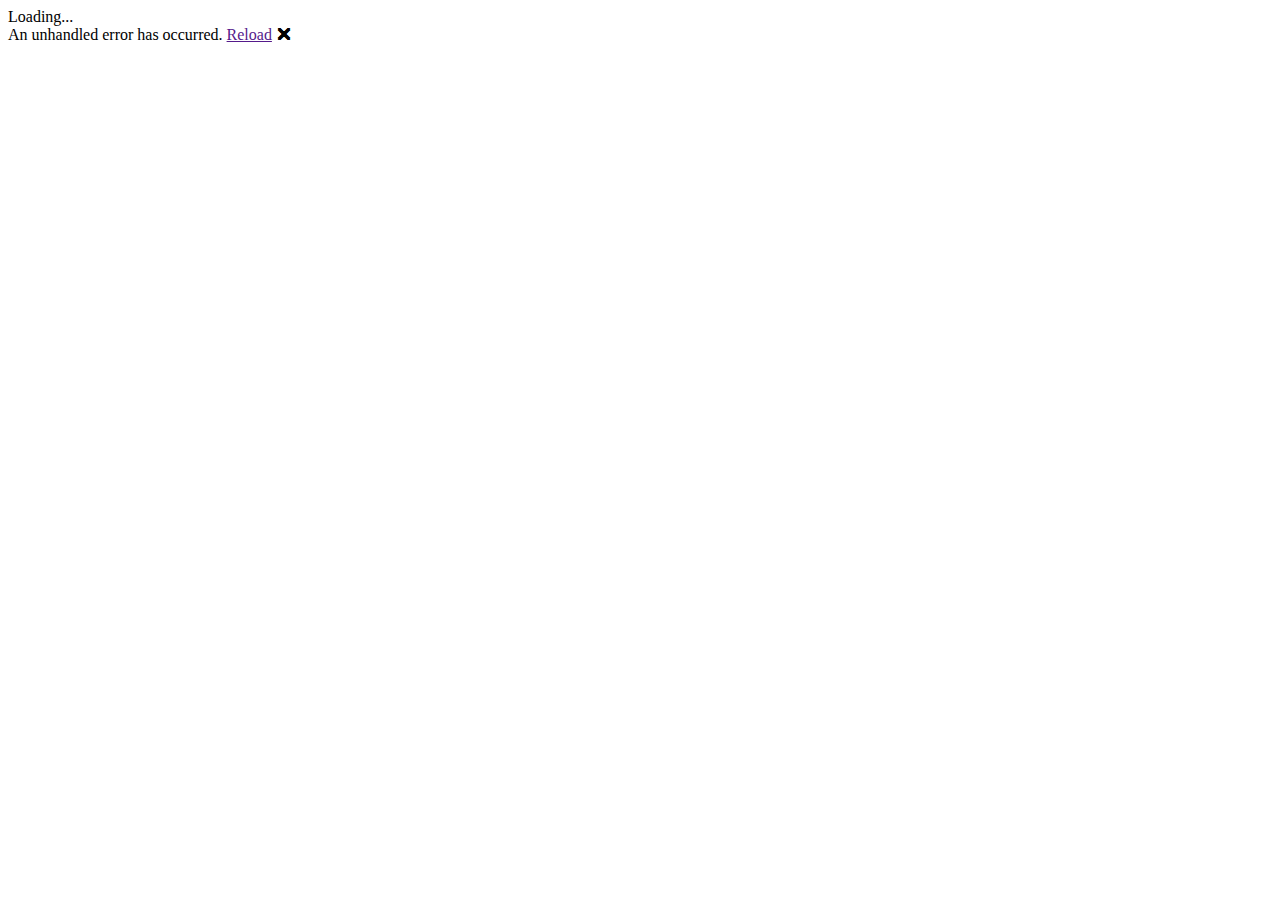
==== MemoryGame.MAUI/wwwroot/index.html @ 9ae31061 "Fixed MAUI application" ====
<!DOCTYPE html>
<html lang="en">
<head>
  <meta http-equiv="ScreenOrientation" content="autoRotate:disabled">
  <meta charset="utf-8" />
  <meta name="viewport" content="width=device-width, initial-scale=1.0, maximum-scale=1.0, user-scalable=no" />
  <base href="/" />
  <title>Memory Game</title>
  <link rel="icon" type="image/x-icon" href="favicon.png">
  <link href="_content/MemoryGame.Razor/css/app.css" rel="stylesheet" />
</head>

<body>
  <div id="app">Loading...</div>

  <div id="blazor-error-ui">
    An unhandled error has occurred.
    <a href="" class="reload">Reload</a>
    <a class="dismiss">🗙</a>
  </div>
  <script src="_framework/blazor.webview.js" autostart="false"></script>
</body>
</html>
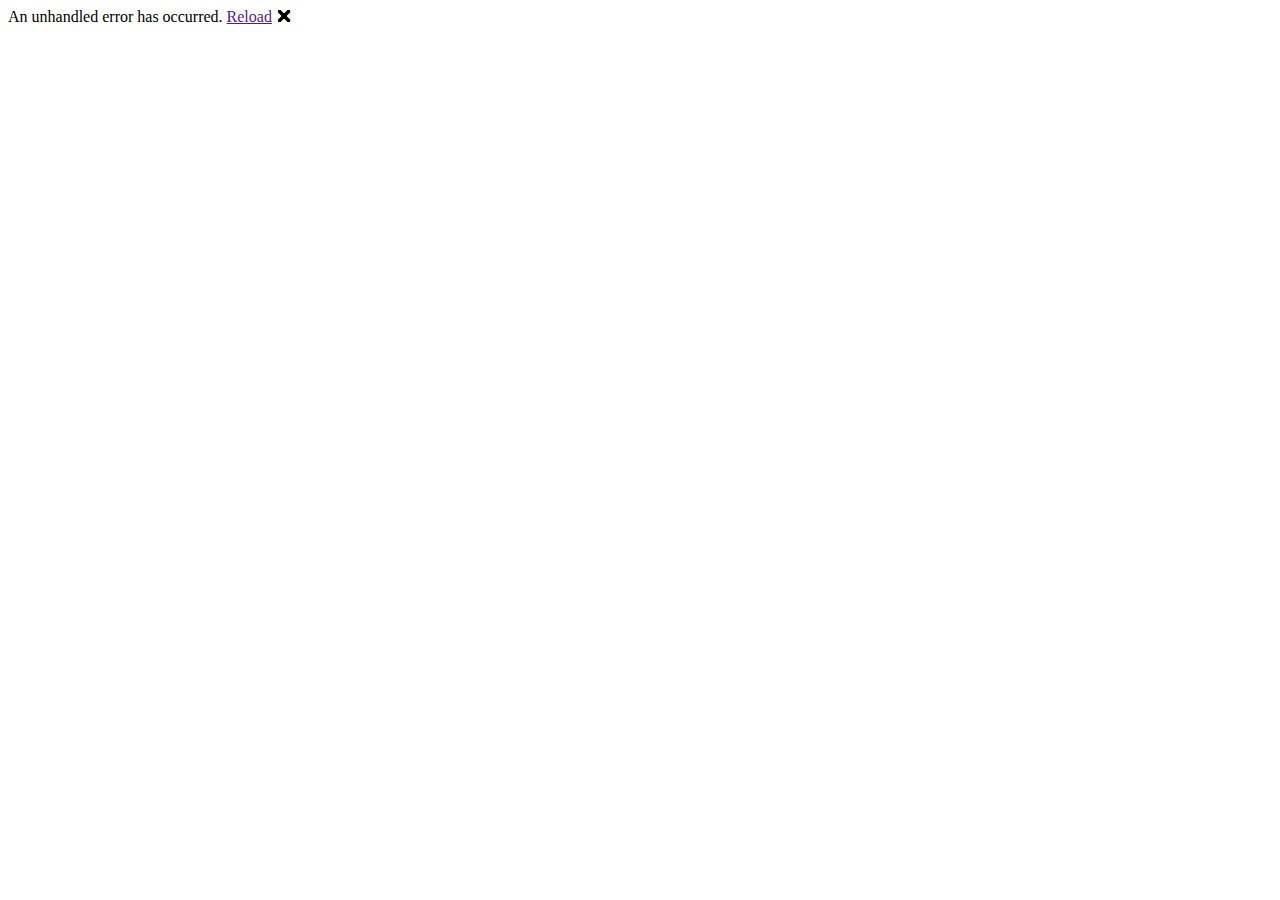
==== commit 0ea1461b: "remove loading message" ====
--- a/MemoryGame.MAUI/wwwroot/index.html
+++ b/MemoryGame.MAUI/wwwroot/index.html
@@ -11,7 +11,7 @@
 </head>
 
 <body>
-  <div id="app">Loading...</div>
+  <div id="app"></div>
 
   <div id="blazor-error-ui">
     An unhandled error has occurred.
